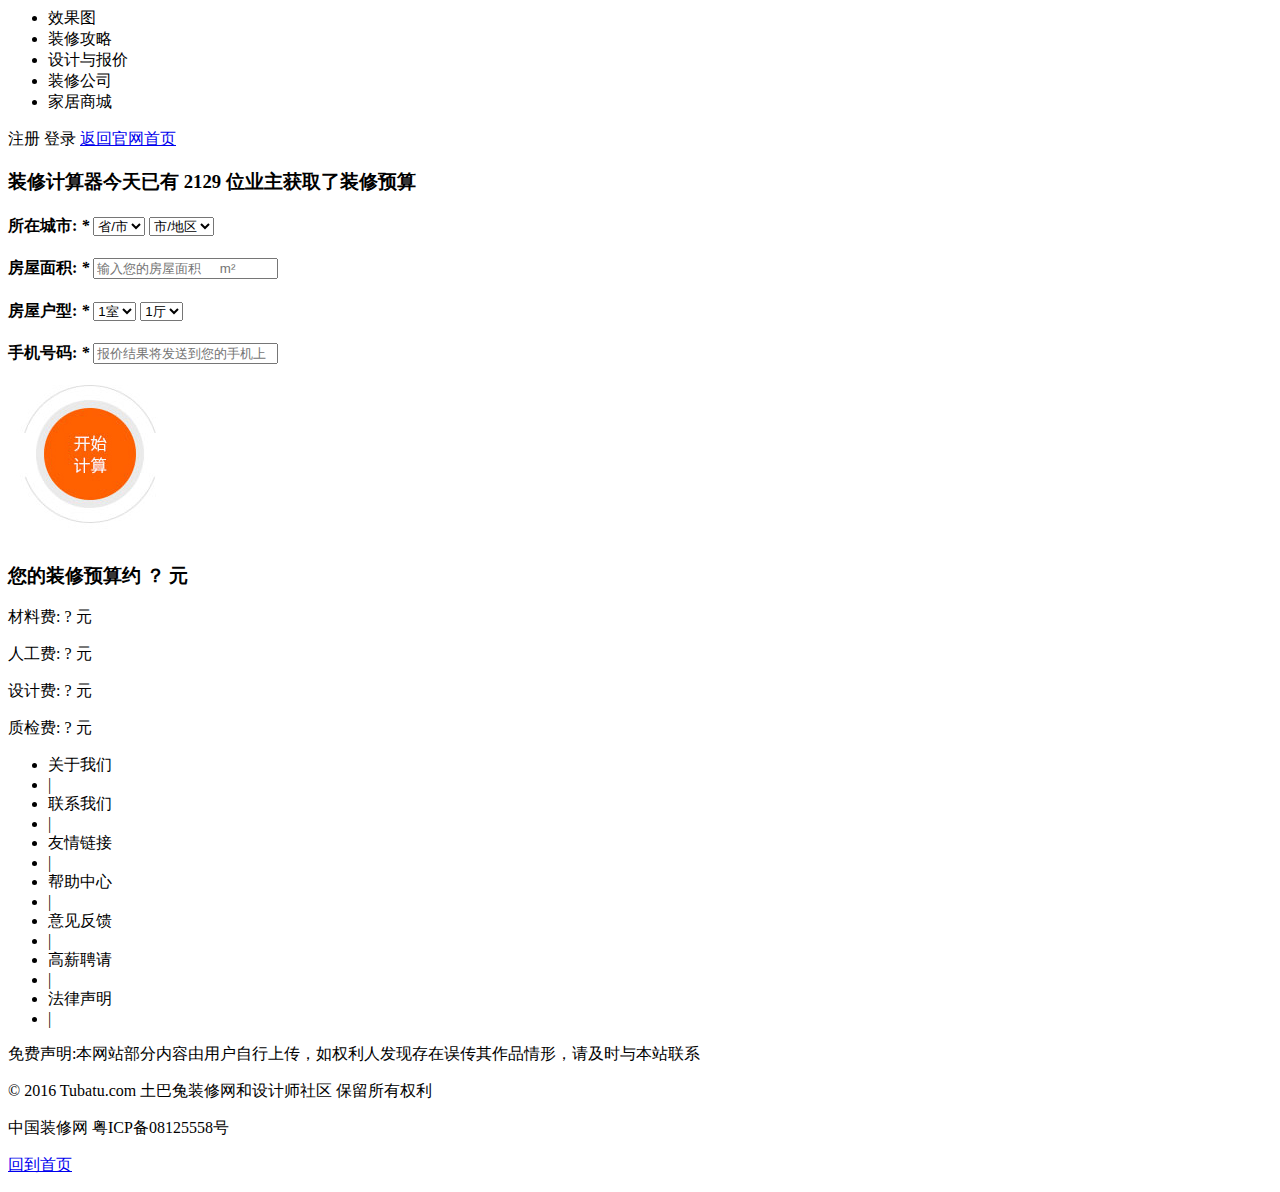
==== calculation.html @ 70817232 "Add files via upload" ====
<html>
<head>
<title>装修之家3</title>
<meta charset="utf-8">
<link rel="stylesheet" type="text/css" href="css/calculation.css"/>
</head>
<body>
    <div class="header">
	    <ul>
		    <li>效果图</li>
			<li>装修攻略</li>
			<li><span>设计与报价</span></li>
			<li>装修公司</li>
			<li>家居商城</li>
		</ul>
		<a>注册</a>
		<a>登录</a>
		<span><a><a href="index.html#wangqian">返回官网首页</a></a><span>
    </div>
	<div class="empty"></div>
	<div class="main">
	    <div class="banner">
		    <h3><a name="jisuan">装修计算器</a><span>今天已有 2129 位业主获取了装修预算</span></h3>
		    <h4>所在城市: <em>*</em>
		        <select name="object" size="1px" class="select">
			        <option value="1">省/市</option>
                    <option value="2">北京</option>
                    <option value="3">安徽</option>
                    <option value="4">上海</option>
                    <option value="5">武汉</option>
                    <option value="6">山西</option>
					<option value="1">省/市</option>
                    <option value="2">北京</option>
                    <option value="3">安徽</option>
                    <option value="4">上海</option>
                    <option value="5">武汉</option>
                    <option value="6">山西</option>
			    </select>
                <select name="object" size="1px" class="select">
			        <option value="1">市/地区</option>
                    <option value="2">市/地区</option>
			    </select>
			</h4>
			<h4>房屋面积: <em>*</em>
			    <input class="tag" type="text" name="yourname" placeholder="输入您的房屋面积     m²"/>
			</h4>
		    <h4>房屋户型: <em>*</em>
			     <select name="object" size="1px" class="form">
			        <option value="1">1室</option>
                    <option value="2">2室</option>
                    <option value="3">3室</option>
                    <option value="4">4室</option>
                    <option value="5">5室</option>
                </select>
                <select name="object" size="1px" class="form">
			        <option value="1">1厅</option>
                    <option value="2">2厅</option>
					<option value="2">3厅</option>
					<option value="2">4厅</option>
			    </select>  
			</h4>
		    <h4>手机号码: <em>*</em>
			    <input class="tag" type="text" name="yourname" placeholder="报价结果将发送到您的手机上"/>
			</h4>
	    </div>
		<div class="banner-1">
		    <img src="images/jisuan.jpg"/ class="start">
			<h3>您的装修预算约 ？ 元</h3>
		    <div class="money">
			    <p>材料费: ? 元</p>
				<p>人工费: ? 元</p>
				<p>设计费: ? 元</p>
				<p>质检费: ? 元</p>
			</div>
			
		</div>
	</div>
	<div class="empty"></div>
	<div class="footer">
		    <ul>
			    <li>关于我们</li>
				<li>|</li>
				<li>联系我们</li>
				<li>|</li>
				<li>友情链接</li>
			    <li>|</li>
				<li>帮助中心</li>
				<li>|</li>
				<li>意见反馈</li>
				<li>|</li>
				<li>高薪聘请</li>
				<li>|</li>
				<li>法律声明</li>
				<li>|</li>
			</ul>
		    <p>免费声明:本网站部分内容由用户自行上传，如权利人发现存在误传其作品情形，请及时与本站联系</p>
		    <p>© 2016 Tubatu.com 土巴兔装修网和设计师社区 保留所有权利</p>   
		    <p>中国装修网 粤ICP备08125558号</p>
			<p><a href="index.html#wangqian">回到首页</a></p>
    </div>	
	
</body>
</html>
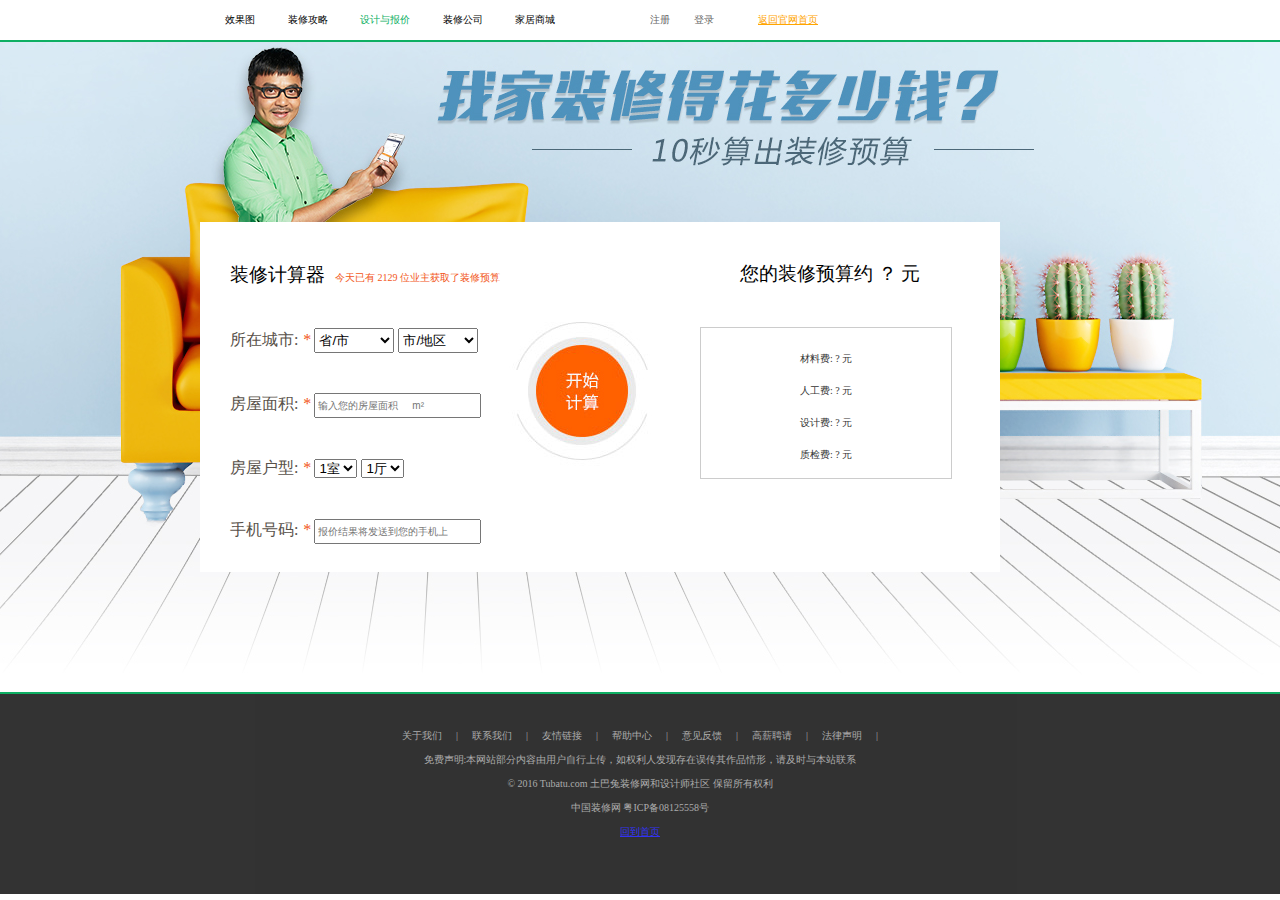
==== commit 06288973: "Add files via upload" ====
--- a/calculation.html
+++ b/calculation.html
@@ -19,6 +19,7 @@
     </div>
 	<div class="empty"></div>
 	<div class="main">
+	   <div class="price">
 	    <div class="banner">
 		    <h3><a name="jisuan">装修计算器</a><span>今天已有 2129 位业主获取了装修预算</span></h3>
 		    <h4>所在城市: <em>*</em>
@@ -73,7 +74,9 @@
 				<p>质检费: ? 元</p>
 			</div>
 			
+		
 		</div>
+	  </div>	
 	</div>
 	<div class="empty"></div>
 	<div class="footer">
--- a/css/calculation.css
+++ b/css/calculation.css
@@ -0,0 +1,99 @@
+body,ul,ol,li,p,h1,h2,h3,h4,h5,h6,form,fieldset,table,td,img,div{margin:0;padding:0;border:0;} 
+ul,ol{list-style-type:none;} 
+ul li{ display:inline-block;}
+
+.header{width:1300px;
+        height:40px;
+		background:#fff;
+		margin:0 auto;
+		}
+.header ul li{padding:0 15px;
+           line-height:40px;}
+.header ul{font-size:10px;
+          margin-left:210px;
+		  font-family:"微软雅黑";
+		  float:left;
+		  margin-right:60px;}
+.header ul li span{color:#0daf63;}
+.header a{font-size:10px;
+          line-height:40px;
+		  margin-left:20px;
+		  color:#666;}
+.header span a{color:orange;}
+.header a:hover{color:orange;}
+
+.empty{width:100%;
+	   border:1px solid #0eaf63;} 
+.main{width:1300px;
+      height:650px;
+	  background:url('../images/ziye-3-bg.jpg') no-repeat;
+	  background-position:center;
+	  margin-top:-174px;
+	  position:relative;
+	  margin:0 auto;}
+.price{width:800px;
+       height:350px;
+	   background:pink;
+	   position:absolute;
+	   left:200px;
+	   top:180px;}
+	  
+.banner{position:absolute;
+     
+		
+        width:400px;
+		height:350px;
+        background:#fff;
+	   }
+.banner h3{margin-left:30px;
+          margin-top:40px;}
+.banner h3 {color:#000;
+           font-weight:lighter;}
+.banner span{font-size:10px;
+            color:#f25618;
+			margin-left:10px;}	 
+.banner h4{margin-left:30px;
+          margin-top:40px;}
+.banner h4 {color:#585149;
+           font-weight:lighter;}
+.banner h4 em{color:#f25618;}
+.select{width:80px;
+        height:25px;
+		}
+.tag{width:167px;
+     height:25px;
+	 font-size:10px;}
+.start{margin:100px 0 0 -100px;}	
+.banner-1{position:absolute;
+        left:400px;
+	    width:400px;
+		height:350px;
+        background:#fff;}
+.banner-1 h3{margin:-220px 0 0 140px;}
+.banner-1 h3 {color:#000;
+            font-weight:lighter;}
+.money{width:250px;
+       height:150px;
+	   border:1px solid #ccc;
+	   margin:40px 0 0 100px;}
+	   
+.money p{font-size:10px;
+        color:#333;
+	    text-align:center;
+	    line-height:2px;
+	    margin-top:30px;}	   
+
+.footer{width:100%;
+        height:200px;
+		background:#000;
+		opacity:0.8;}
+.footer ul li{color:#999;
+           margin-top:30px;
+		   padding:5px;
+		   font-size:10px;}
+.footer ul{text-align:center;
+         }		
+.footer p{font-size:10px;
+         color:#999;
+		 text-align:center;
+	     padding:5px;}		 
